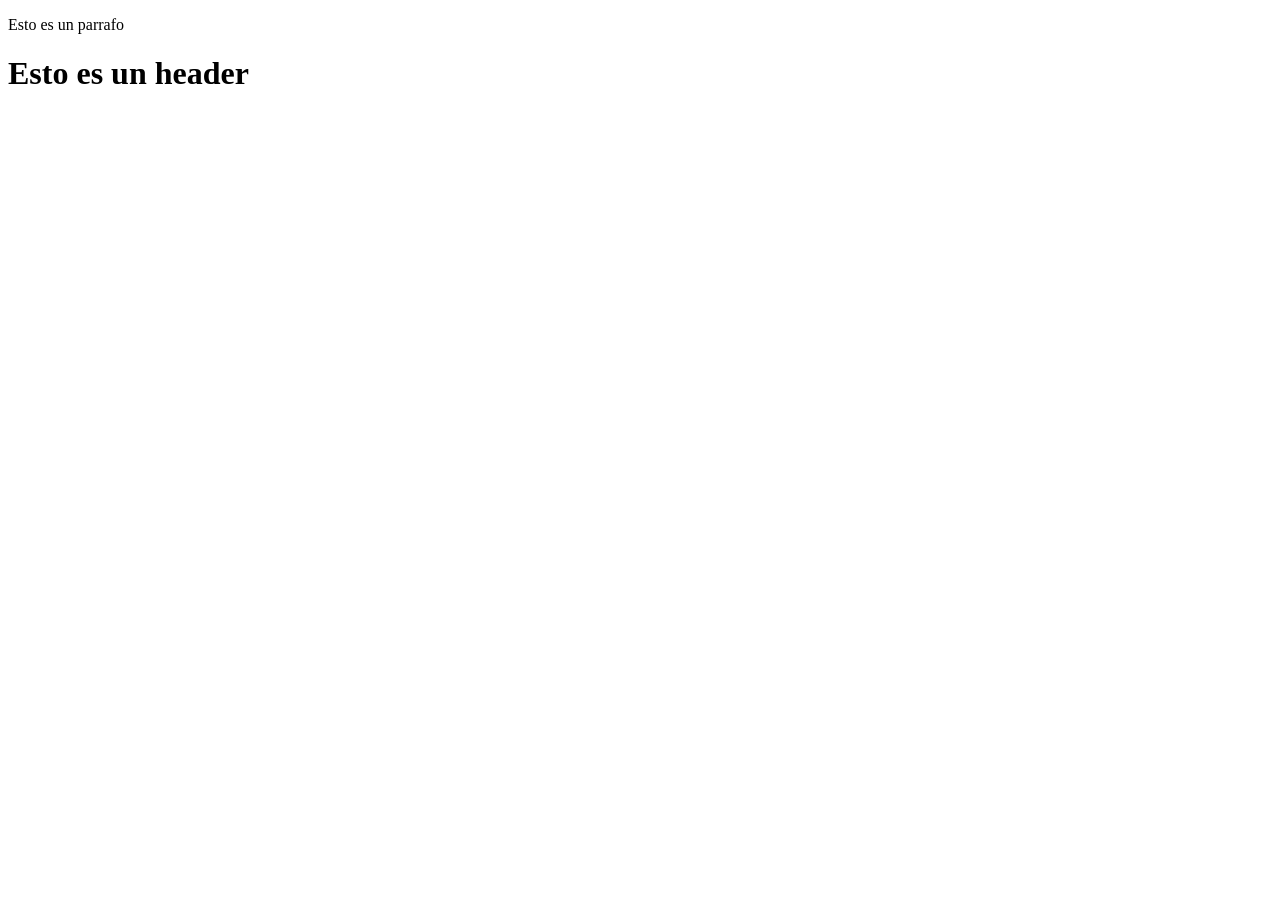
==== page_a.html @ 1dc82fc1 "Paso 1 Agregada page_a y page_b" ====
<!DOCTYPE html>
<html>
    <head>
        <meta charset="UTF-8">
        <link rel="stylesheet" href="styles/style.css">
        <title>PAGINA A</title>
    </head>
    <body>
        <p>Esto es un parrafo</p>
        <h1>Esto es un header</h1>
    </body>
</html>
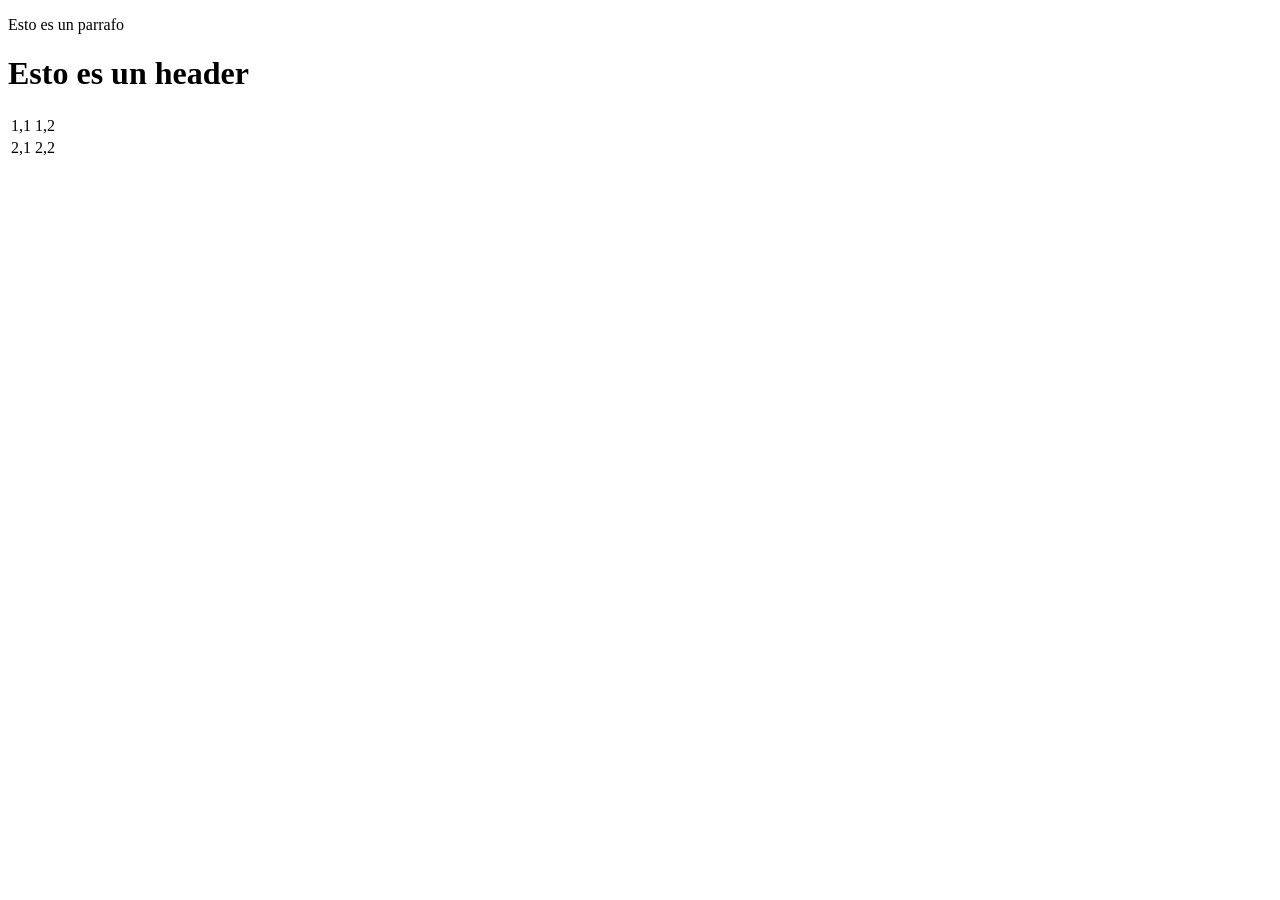
==== commit a0a3aec1: "añadida la tabla a page_a" ====
--- a/page_a.html
+++ b/page_a.html
@@ -8,5 +8,16 @@
     <body>
         <p>Esto es un parrafo</p>
         <h1>Esto es un header</h1>
+
+        <table>
+            <tr>
+                <td>1,1</td>
+                <td>1,2</td>
+            </tr>
+            <tr>
+                <td>2,1</td>
+                <td>2,2</td>
+            </tr>
+        </table>
     </body>
 </html>
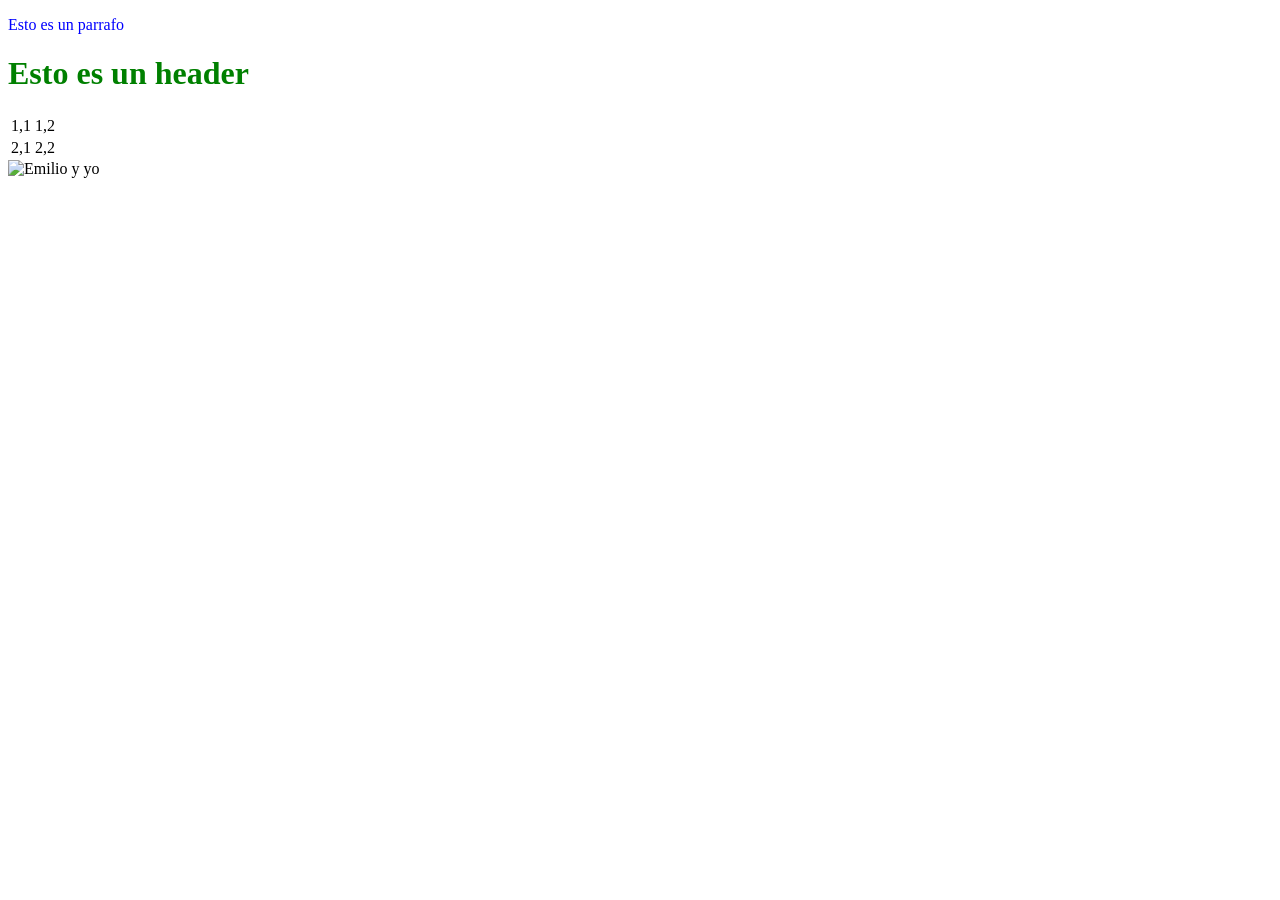
==== commit bc2a2e51: "Paso2.3: Imagenes a page_a  y page_b" ====
--- a/page_a.html
+++ b/page_a.html
@@ -19,5 +19,6 @@
                 <td>2,2</td>
             </tr>
         </table>
+        <img src="https://cruciformstuff.com/wp-content/uploads/2021/05/blind-leading.jpg?w=640" alt="Emilio y yo" style="width: 100px;">
     </body>
 </html>
--- a/styles/style.css
+++ b/styles/style.css
@@ -0,0 +1,6 @@
+h1{
+  color: green;
+}
+p{
+  color: blue;
+}
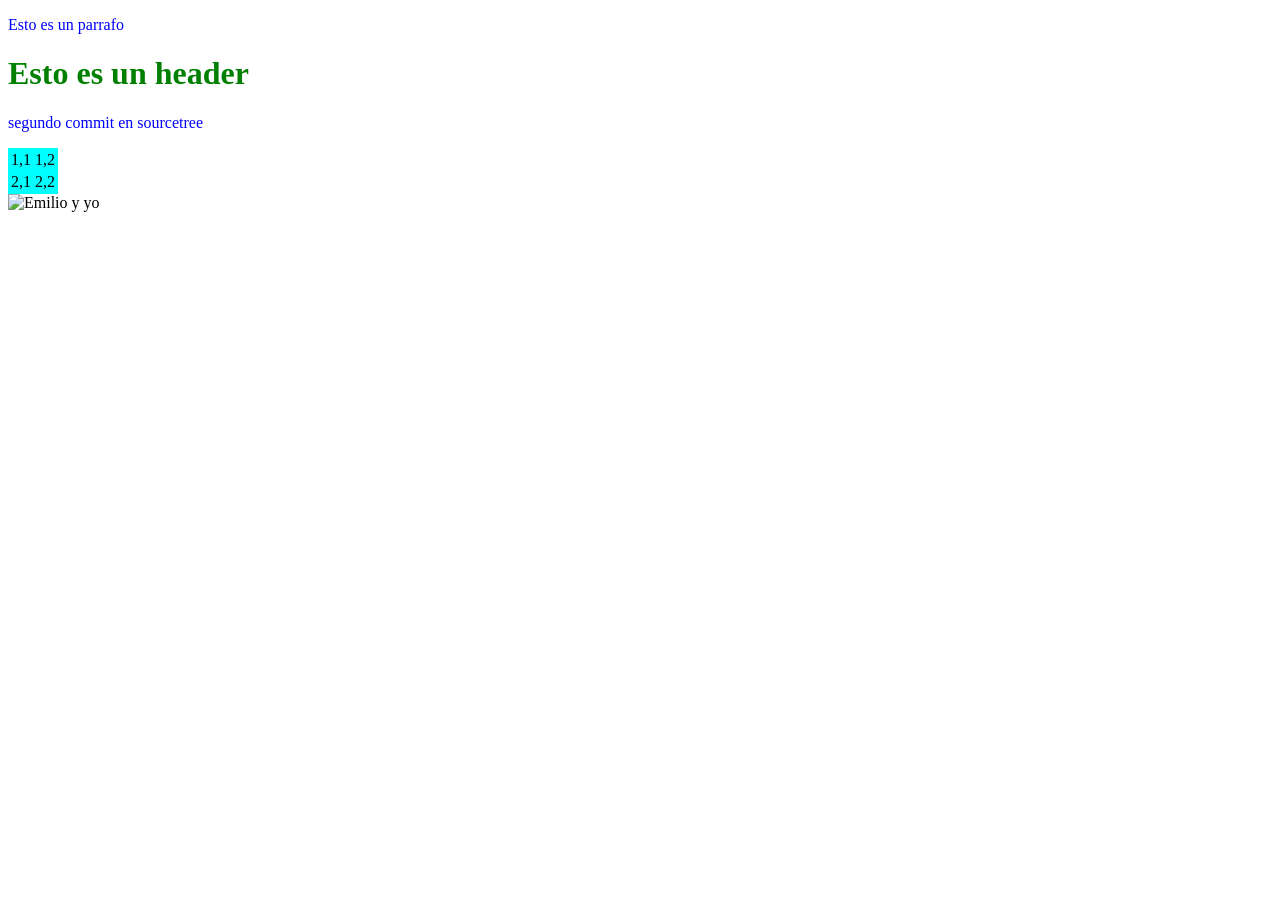
==== commit ba5c195e: "Segundo commit en sourcetree" ====
--- a/page_a.html
+++ b/page_a.html
@@ -8,6 +8,7 @@
     <body>
         <p>Esto es un parrafo</p>
         <h1>Esto es un header</h1>
+        <p>segundo commit en sourcetree</p>
 
         <table>
             <tr>
--- a/styles/style.css
+++ b/styles/style.css
@@ -3,4 +3,7 @@
 }
 p{
   color: blue;
+}
+table{
+  background-color: cyan;
 }
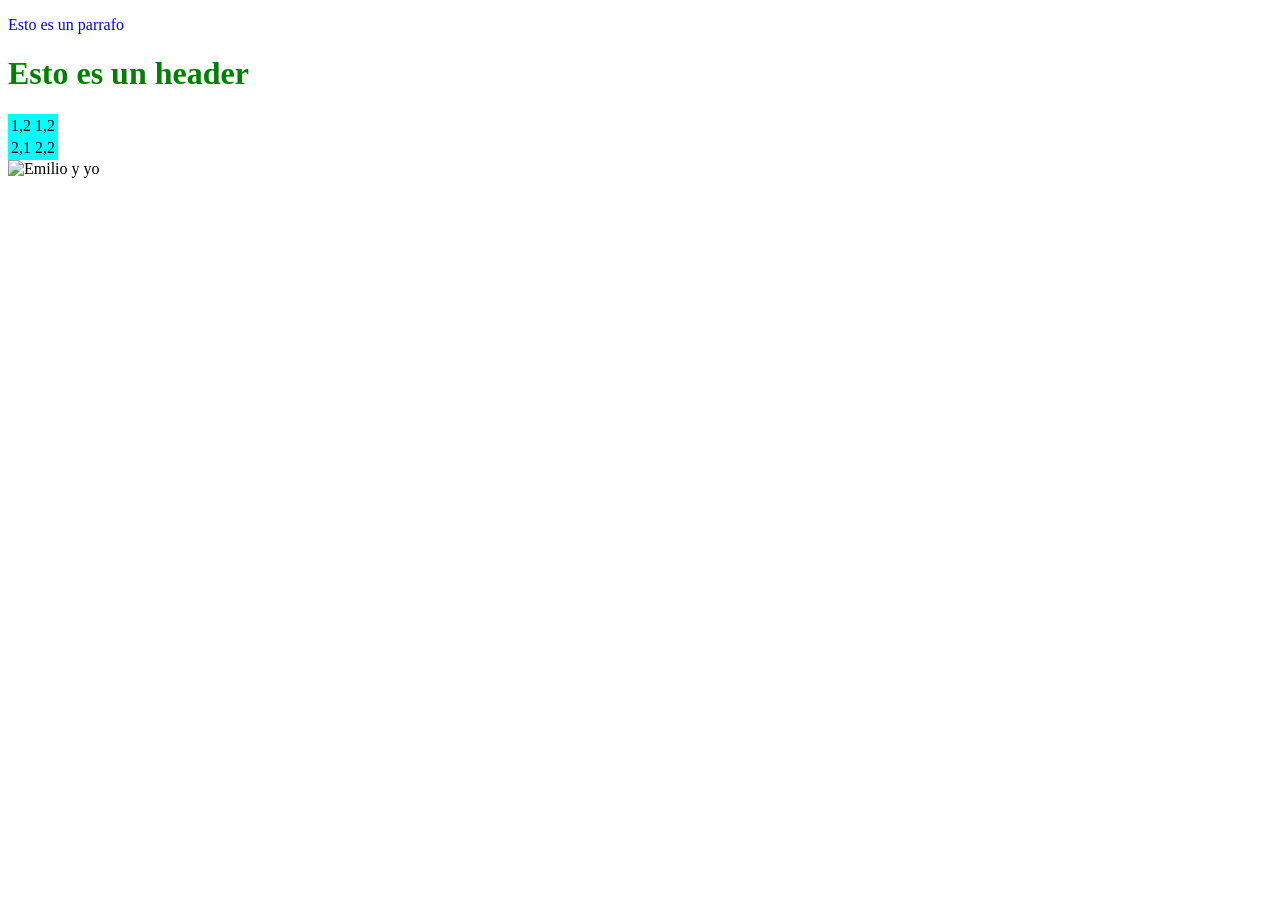
==== commit 14fb198f: "segundo comit de la actividad" ====
--- a/page_a.html
+++ b/page_a.html
@@ -8,11 +8,10 @@
     <body>
         <p>Esto es un parrafo</p>
         <h1>Esto es un header</h1>
-        <p>segundo commit en sourcetree</p>
 
         <table>
             <tr>
-                <td>1,1</td>
+                <td>1,2</td>
                 <td>1,2</td>
             </tr>
             <tr>
